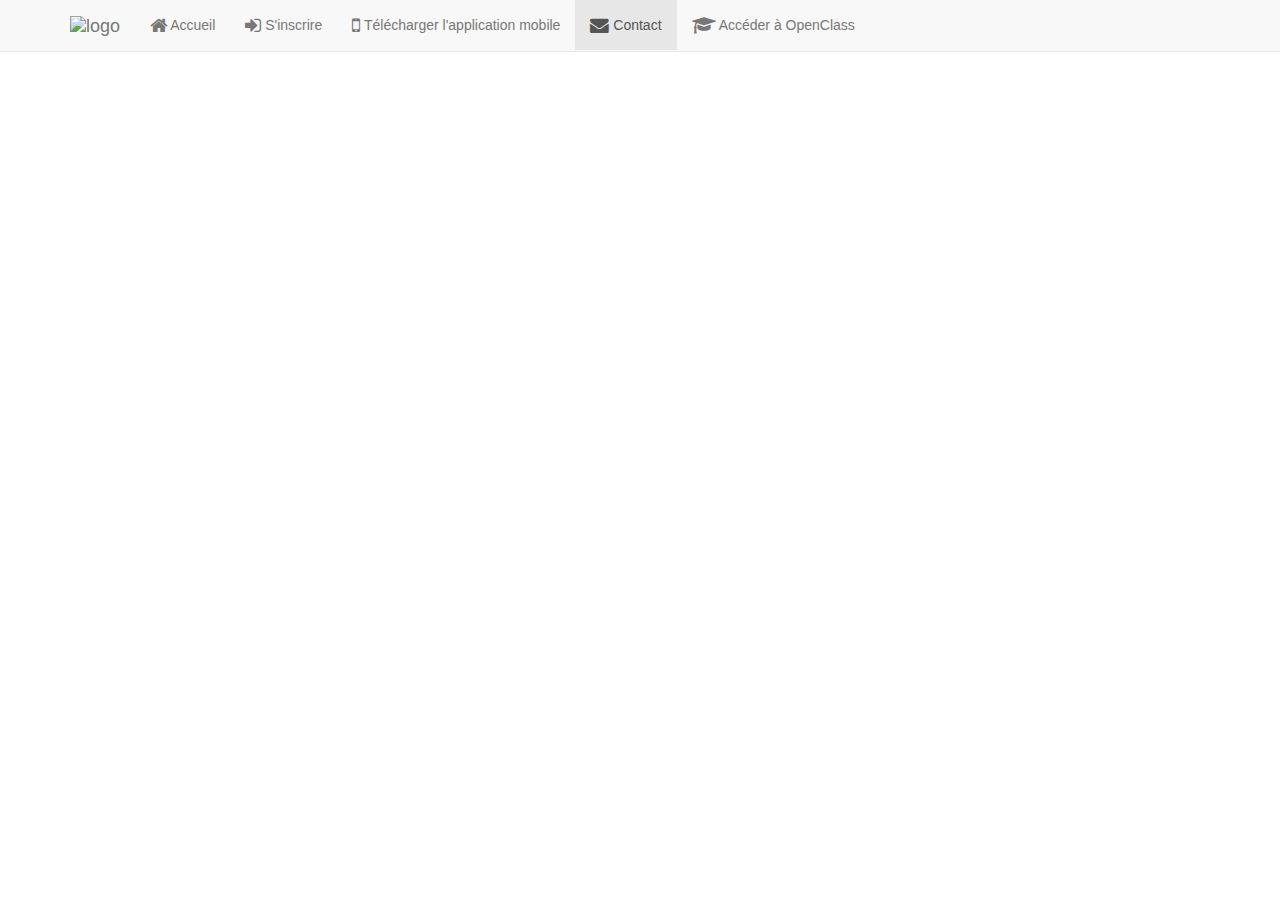
==== contact.html @ 12f684d7 "beta 2.0" ====
<!DOCTYPE html>
<html lang="en">
	<head>
		<meta http-equiv="content-type" content="text/html; charset=UTF-8">
		<meta charset="utf-8">
		<title>Aston - e-learning</title>
		<meta name="generator" content="Bootply" />
		<meta name="viewport" content="width=device-width, initial-scale=1, maximum-scale=1">
		<link href="css/bootstrap.min.css" rel="stylesheet">
		<!--[if lt IE 9]>
			<script src="//html5shim.googlecode.com/svn/trunk/html5.js"></script>
		<![endif]-->
		<link href="css/styles.css" rel="stylesheet">
		<link rel="stylesheet" href="https://maxcdn.bootstrapcdn.com/font-awesome/4.4.0/css/font-awesome.min.css">
	</head>
	<body>
<div class="navbar navbar-default navbar-static-top">
  <div class="container">
    <div class="navbar-header">
      <button type="button" class="navbar-toggle" data-toggle="collapse" data-target=".navbar-collapse">
        <span class="icon-bar"><a href="index.html"><i class="fa fa-home fa-lg"></i> Accueil</a></span>
        <span class="icon-bar"><a href="register.html"><i class="fa fa-sign-in fa-lg"></i> S'inscrire</a></span>
        <span class="icon-bar"><a href="mobile.html"><i class="fa fa-mobile fa-lg"></i> Télécharger l'application mobile</a></span>
        <span class="icon-bar"><a href="contact.html"><i class="fa fa-mobile fa-lg"></i> Contact</a></span>
        <span class="icon-bar"><a href="https://login.pearsonopenclass.com/"><i class="fa fa-graduation-cap fa-lg"></i> Accéder à OpenClass</a></span>
      </button>
      <a class="navbar-brand" href="#"><img src="https://raw.githubusercontent.com/aston-ecole/aston-ecole.github.io/master/img/Aston.png" width="20%" height="20%" alt="logo"/></a>
    </div>
    <div class="collapse navbar-collapse">
      <ul class="nav navbar-nav">
        <li><a href="index.html"><i class="fa fa-home fa-lg"></i> Accueil</a></li>
        <li><a href="register.html"><i class="fa fa-sign-in fa-lg"></i> S'inscrire</a></li>
        <li><a href="mobile.html"><i class="fa fa-mobile fa-lg"></i> Télécharger l'application mobile</a></li>
        <li class="active"><a href="contact.html"><i class="fa fa-envelope fa-lg"></i> Contact</a></li>
        <li><a href="https://login.pearsonopenclass.com/"><i class="fa fa-graduation-cap fa-lg"></i> Accéder à OpenClass</a></li>
      </ul>
    </div><!--/.nav-collapse -->
  </div>
</div>

<div class="container">
  
<div class="text-center">
<iframe id="iframe_container" frameborder="0" webkitallowfullscreen="" mozallowfullscreen="" allowfullscreen="" width="100%" height="400" src="https://prezi.com/embed/hdaqm28ay3nn/?bgcolor=ffffff&amp;lock_to_path=0&amp;autoplay=1&amp;autohide_ctrls=0&amp;landing_data=bHVZZmNaNDBIWkRDVE93YVVDTVN5dWF2eDNlZVpKZTJzK0NUR21mNnVFSXE5WDlEbS9UWmE4WWsrZmw3aDhJNDArenVXK3M9&amp;landing_sign=TV9zrKnfZkyAVMv343fs9ivmptUxKk2v3ChB7a_i1k4"></iframe>
</div>
  
</div><!-- /.container -->
	<!-- script references -->
		<script src="http://ajax.googleapis.com/ajax/libs/jquery/2.0.2/jquery.min.js"></script>
		<script src="js/bootstrap.min.js"></script>
	</body>
</html>
---- css/styles.css ----
form div{
	text-align:left;
	margin: 10px 10px 10px 10px;
	background-color: #E2E2E2;
	color: black;
	
}
form div li{
	list-style-type : none;
}
#presentation{
	list-style-type : none;
	float: left;
	margin-top:auto;
	margin-left:auto;
	width:100%;
}
#presentation li{
	border: 1px solid black;
	width: 25%;
	display: inline-block;
	border-radius: 8px;
	padding: 10px 10px 10px 10px;
	font-family: verdana;
	font-weight: bold;
	margin: 10px;
}
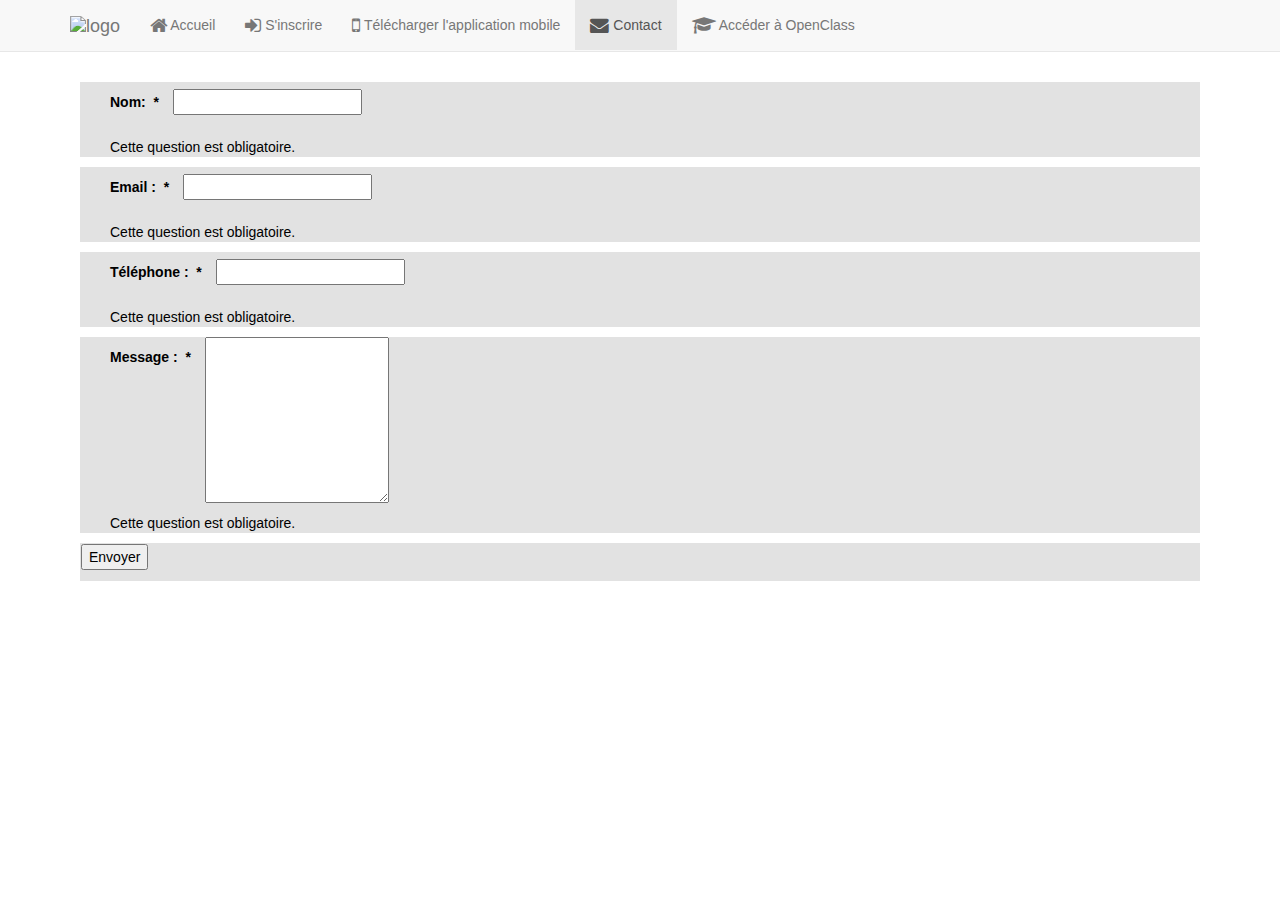
==== commit a64faec5: "beta 2.3" ====
--- a/contact.html
+++ b/contact.html
@@ -3,7 +3,7 @@
 	<head>
 		<meta http-equiv="content-type" content="text/html; charset=UTF-8">
 		<meta charset="utf-8">
-		<title>Aston - e-learning</title>
+		<title>Aston - OpenClass</title>
 		<meta name="generator" content="Bootply" />
 		<meta name="viewport" content="width=device-width, initial-scale=1, maximum-scale=1">
 		<link href="css/bootstrap.min.css" rel="stylesheet">
@@ -18,11 +18,9 @@
   <div class="container">
     <div class="navbar-header">
       <button type="button" class="navbar-toggle" data-toggle="collapse" data-target=".navbar-collapse">
-        <span class="icon-bar"><a href="index.html"><i class="fa fa-home fa-lg"></i> Accueil</a></span>
-        <span class="icon-bar"><a href="register.html"><i class="fa fa-sign-in fa-lg"></i> S'inscrire</a></span>
-        <span class="icon-bar"><a href="mobile.html"><i class="fa fa-mobile fa-lg"></i> Télécharger l'application mobile</a></span>
-        <span class="icon-bar"><a href="contact.html"><i class="fa fa-mobile fa-lg"></i> Contact</a></span>
-        <span class="icon-bar"><a href="https://login.pearsonopenclass.com/"><i class="fa fa-graduation-cap fa-lg"></i> Accéder à OpenClass</a></span>
+        <span class="icon-bar"></span>
+        <span class="icon-bar"></span>
+        <span class="icon-bar"></span>
       </button>
       <a class="navbar-brand" href="#"><img src="https://raw.githubusercontent.com/aston-ecole/aston-ecole.github.io/master/img/Aston.png" width="20%" height="20%" alt="logo"/></a>
     </div>
@@ -41,7 +39,57 @@
 <div class="container">
   
 <div class="text-center">
-<iframe id="iframe_container" frameborder="0" webkitallowfullscreen="" mozallowfullscreen="" allowfullscreen="" width="100%" height="400" src="https://prezi.com/embed/hdaqm28ay3nn/?bgcolor=ffffff&amp;lock_to_path=0&amp;autoplay=1&amp;autohide_ctrls=0&amp;landing_data=bHVZZmNaNDBIWkRDVE93YVVDTVN5dWF2eDNlZVpKZTJzK0NUR21mNnVFSXE5WDlEbS9UWmE4WWsrZmw3aDhJNDArenVXK3M9&amp;landing_sign=TV9zrKnfZkyAVMv343fs9ivmptUxKk2v3ChB7a_i1k4"></iframe>
+<form action="https://docs.google.com/a/devup.fr/forms/d/1YPd7aIgdFIVw331y4TOOUS1wBW8hZDPjZ1qZ3aNQP2o/formResponse" method="POST" id="ss-form" target="_self" onsubmit=""><ol role="list" class="ss-question-list" style="padding-left: 0">
+<div class="ss-form-question errorbox-good" role="listitem">
+<div dir="auto" class="ss-item ss-item-required ss-text"><div class="ss-form-entry">
+<label class="ss-q-item-label" for="entry_1509908079"><div class="ss-q-title">Nom:
+<label for="itemView.getDomIdToLabel()" aria-label="(Champ obligatoire)"></label>
+<span class="ss-required-asterisk" aria-hidden="true">*</span></div>
+<div class="ss-q-help ss-secondary-text" dir="auto"></div></label>
+<input type="text" name="entry.1509908079" value="" class="ss-q-short" id="entry_1509908079" dir="auto" aria-label="Nom:  " aria-required="true" required="" title="">
+<div class="error-message" id="1833799353_errorMessage"></div>
+<div class="required-message">Cette question est obligatoire.</div>
+</div></div></div> <div class="ss-form-question errorbox-good" role="listitem">
+<div dir="auto" class="ss-item ss-item-required ss-text"><div class="ss-form-entry">
+<label class="ss-q-item-label" for="entry_2048626517"><div class="ss-q-title">Email :
+<label for="itemView.getDomIdToLabel()" aria-label="(Champ obligatoire)"></label>
+<span class="ss-required-asterisk" aria-hidden="true">*</span></div>
+<div class="ss-q-help ss-secondary-text" dir="auto"></div></label>
+<input type="text" name="entry.2048626517" value="" class="ss-q-short" id="entry_2048626517" dir="auto" aria-label="Email :  " aria-required="true" required="" title="">
+<div class="error-message" id="1667978016_errorMessage"></div>
+<div class="required-message">Cette question est obligatoire.</div>
+</div></div></div> <div class="ss-form-question errorbox-good" role="listitem">
+<div dir="auto" class="ss-item ss-item-required ss-text"><div class="ss-form-entry">
+<label class="ss-q-item-label" for="entry_85045269"><div class="ss-q-title">Téléphone : 
+<label for="itemView.getDomIdToLabel()" aria-label="(Champ obligatoire)"></label>
+<span class="ss-required-asterisk" aria-hidden="true">*</span></div>
+<div class="ss-q-help ss-secondary-text" dir="auto"></div></label>
+<input type="text" name="entry.85045269" value="" class="ss-q-short" id="entry_85045269" dir="auto" aria-label="Téléphone :   " aria-required="true" required="" title="">
+<div class="error-message" id="925814442_errorMessage"></div>
+<div class="required-message">Cette question est obligatoire.</div>
+</div></div></div> <div class="ss-form-question errorbox-good" role="listitem">
+<div dir="auto" class="ss-item ss-item-required ss-paragraph-text"><div class="ss-form-entry">
+<label class="ss-q-item-label" for="entry_640446299"><div class="ss-q-title">Message :
+<label for="itemView.getDomIdToLabel()" aria-label="(Champ obligatoire)"></label>
+<span class="ss-required-asterisk" aria-hidden="true">*</span></div>
+<div class="ss-q-help ss-secondary-text" dir="auto"></div></label>
+<textarea name="entry.640446299" rows="8" cols="0" class="ss-q-long" id="entry_640446299" dir="auto" aria-label="Message :  " aria-required="true" required=""></textarea>
+<div class="error-message" id="822581501_errorMessage"></div>
+<div class="required-message">Cette question est obligatoire.</div>
+</div></div></div>
+<input type="hidden" name="draftResponse" value="[,,&quot;-6497425517882870480&quot;]
+">
+<input type="hidden" name="pageHistory" value="0">
+
+<input type="hidden" name="fvv" value="0">
+
+
+<input type="hidden" name="fbzx" value="-6497425517882870480">
+
+<div class="ss-item ss-navigate"><table id="navigation-table"><tbody><tr><td class="ss-form-entry goog-inline-block" id="navigation-buttons" dir="ltr">
+<input type="submit" name="submit" value="Envoyer" id="ss-submit" class="jfk-button jfk-button-action ">
+<div class="ss-password-warning ss-secondary-text"></td>
+</tr></tbody></table></div></ol></form>
 </div>
   
 </div><!-- /.container -->
--- a/css/styles.css
+++ b/css/styles.css
@@ -25,3 +25,6 @@
 	font-weight: bold;
 	margin: 10px;
 }
+.mobile{
+	display: inline-block;
+}